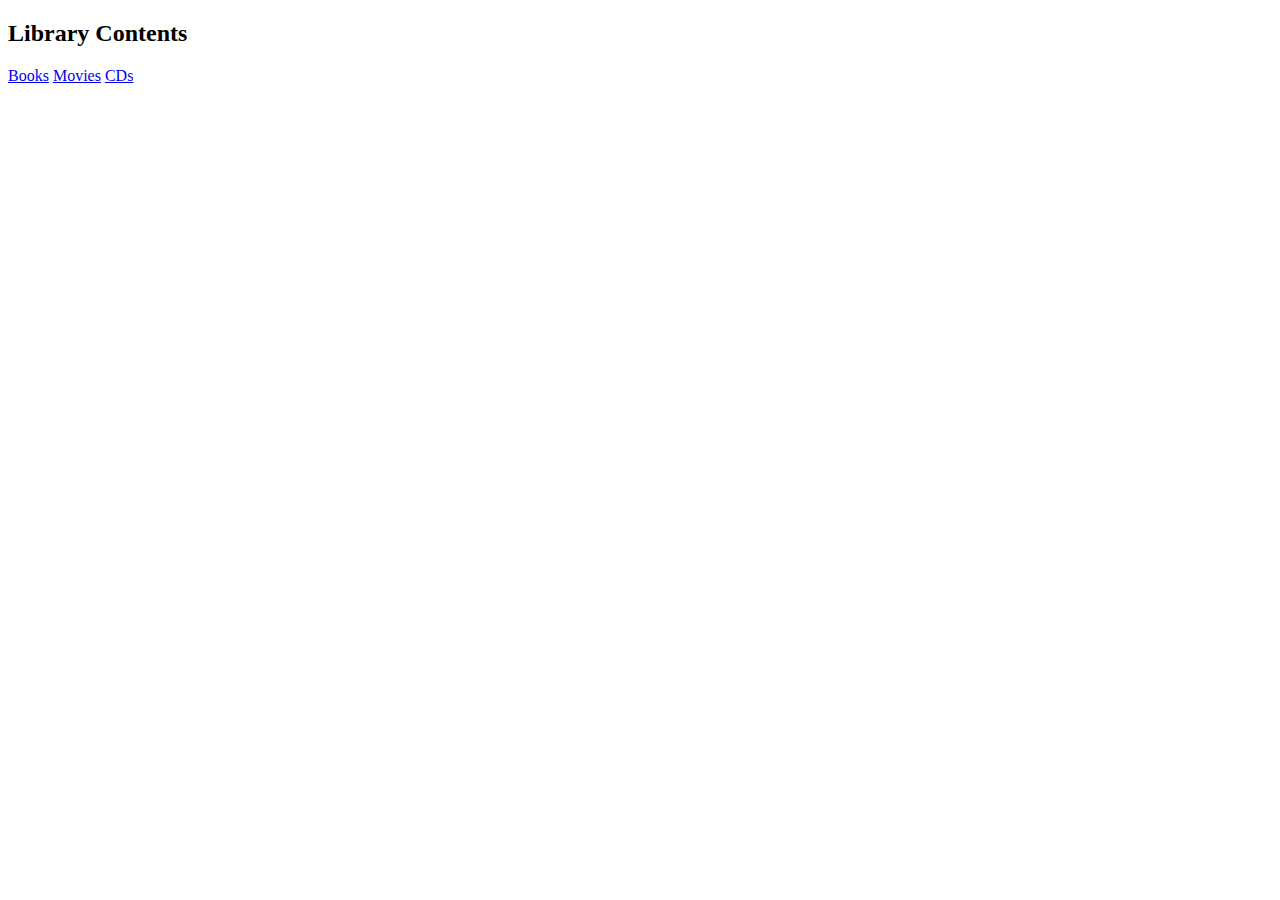
==== index.html @ 3b4a3106 "Refactored JS classes into seperate files and added a shuffle function to CDs, as well as creating b" ====
<!DOCTYPE html>
<html lang="en">
  <head>
    <meta charset="UTF-8" />
    <meta name="viewport" content="width=device-width, initial-scale=1.0" />
    <title>Codecademy Library</title>
    <link rel="stylesheet" href="./styles/style.css" />
  </head>
  <body>
    <h2>Library Contents</h2>
    <a href="pages/books.html">Books</a>
    <a href="pages/movies.html">Movies</a>
    <a href="pages/CDs.html">CDs</a>
  </body>
</html>
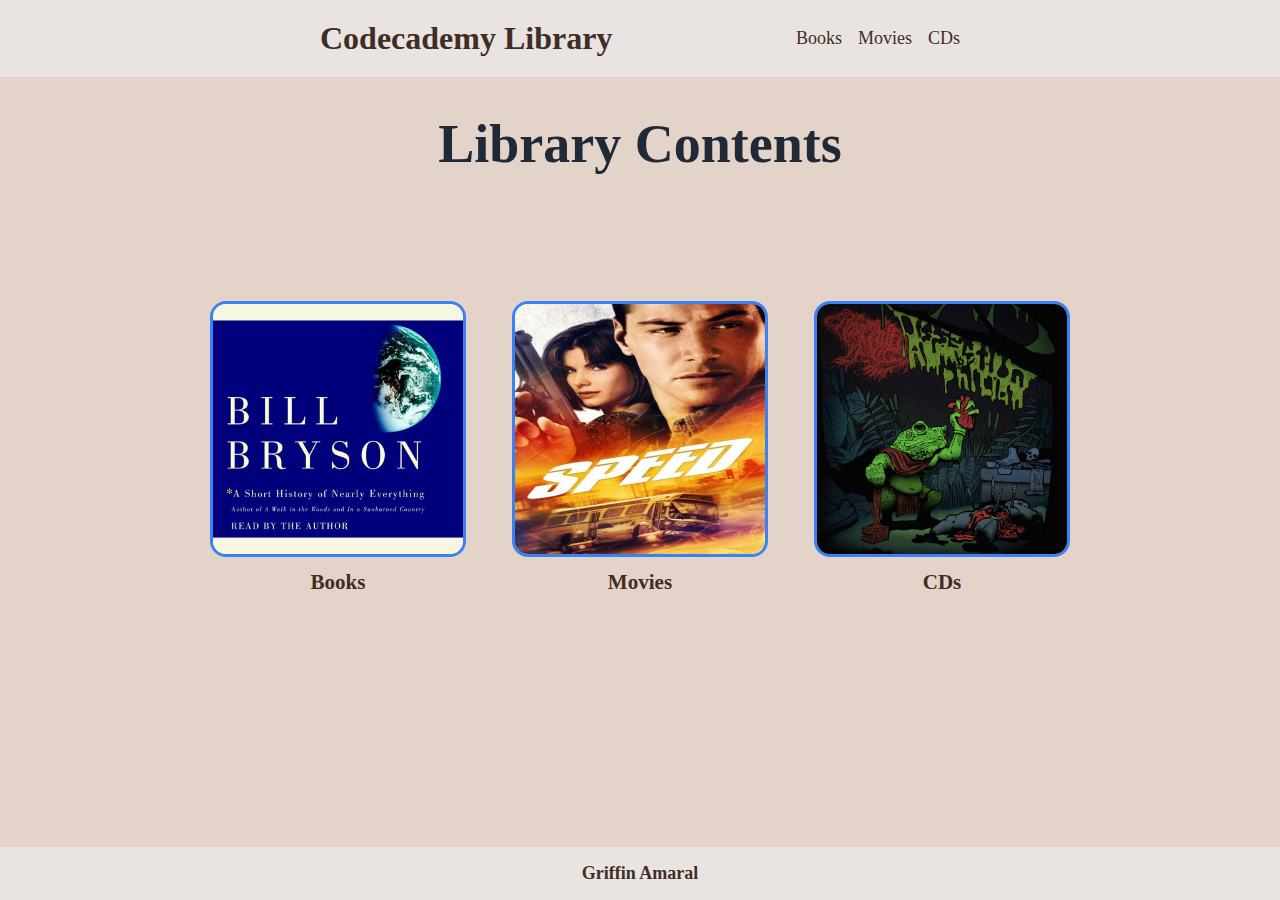
==== commit 6a9cb412: "Added content and styling for home page" ====
--- a/index.html
+++ b/index.html
@@ -5,11 +5,56 @@
     <meta name="viewport" content="width=device-width, initial-scale=1.0" />
     <title>Codecademy Library</title>
     <link rel="stylesheet" href="./styles/style.css" />
+    <script src="./main.js" type="module" defer></script>
   </head>
   <body>
-    <h2>Library Contents</h2>
-    <a href="pages/books.html">Books</a>
-    <a href="pages/movies.html">Movies</a>
-    <a href="pages/CDs.html">CDs</a>
+    <nav>
+      <div class="nav-container">
+        <div class="nav">
+          <h1 class="logo">Codecademy Library</h1>
+          <div class="header-one"><a href="pages/books.html">Books</a></div>
+          <div class="header-two"><a href="pages/movies.html">Movies</a></div>
+          <div class="header-three"><a href="pages/CDs.html">CDs</a></div>
+        </div>
+      </div>
+    </nav>
+    <main class="container">
+      <div class="info-title">
+        <h2>Library Contents</h2>
+      </div>
+      <div class="information">
+        <article class="item">
+          <a href="pages/books.html" class="links">
+            <img src="images/history.jpg" alt="" />
+            <div class="subtext">
+              <h3>Books</h3>
+            </div>
+          </a>
+        </article>
+
+        <article class="item">
+          <a href="pages/movies.html" class="links">
+            <img src="images/speed.jpg" alt="" />
+            <div class="subtext">
+              <h3>Movies</h3>
+            </div>
+          </a>
+        </article>
+
+        <article class="item">
+          <a href="pages/CDs.html" class="links">
+            <img src="images/dissection.jpg" alt="" />
+            <div class="subtext">
+              <h3>CDs</h3>
+            </div>
+          </a>
+        </article>
+      </div>
+      <footer>
+        <div class="footer-container">
+          <p>Griffin Amaral</p>
+        </div>
+      </footer>
+    </main>
   </body>
 </html>
--- a/styles/style.css
+++ b/styles/style.css
@@ -0,0 +1,120 @@
+* {
+  padding: 0;
+  margin: 0;
+}
+
+body {
+  display: flex;
+  flex-direction: column;
+  min-height: 100vh;
+  background-color: #e3d3c8;
+}
+
+a {
+  font-size: 18px;
+  color: #402d25;
+  text-decoration: none;
+}
+
+.nav-container {
+  background-color: #e9e4e1;
+  color: #402d25;
+  padding: 20px 0;
+  display: flex;
+  justify-content: center;
+}
+
+.nav {
+  width: 50%;
+  display: flex;
+  justify-content: space-between;
+  align-items: center;
+}
+
+.header-one {
+  margin-left: auto;
+}
+
+.header-one,
+.header-two,
+.header-three {
+  display: inline-block;
+}
+
+.header-one:hover,
+.header-two:hover,
+.header-three:hover {
+  box-shadow: 0px 0px 0px 10px #e2ad8b;
+  background-color: #e2ad8b;
+}
+
+.header-one::before,
+.header-two::before,
+.header-three::before {
+  display: block;
+  content: attr(title);
+  font-weight: bold;
+  height: 0;
+  overflow: hidden;
+  visibility: hidden;
+}
+
+.header-one,
+.header-two {
+  margin-right: 16px;
+}
+
+.container {
+  display: flex;
+  flex-direction: column;
+  align-items: center;
+  flex: 1;
+}
+
+.info-title {
+  margin-top: 36px;
+  font-size: 36px;
+  font-weight: 900;
+  color: #1f2937;
+  text-align: center;
+}
+
+.information {
+  margin: auto 0 auto 0;
+  width: 50%;
+  display: flex;
+  gap: 52px;
+  justify-content: center;
+  align-items: center;
+}
+
+.links {
+  text-align: center;
+}
+
+.links > img {
+  width: 250px;
+  height: 250px;
+  border: 3px solid #3882f6;
+  border-radius: 16px;
+  margin-bottom: 8px;
+}
+
+.item {
+  width: 250px;
+  display: flex;
+  flex-wrap: wrap;
+  justify-content: center;
+}
+
+footer {
+  margin-top: auto;
+  padding: 16px 0;
+  text-align: center;
+  font-size: 18px;
+  font-weight: bold;
+  background-color: #e9e4e1;
+  color: #402d25;
+  width: 100%;
+  flex: 0;
+}
